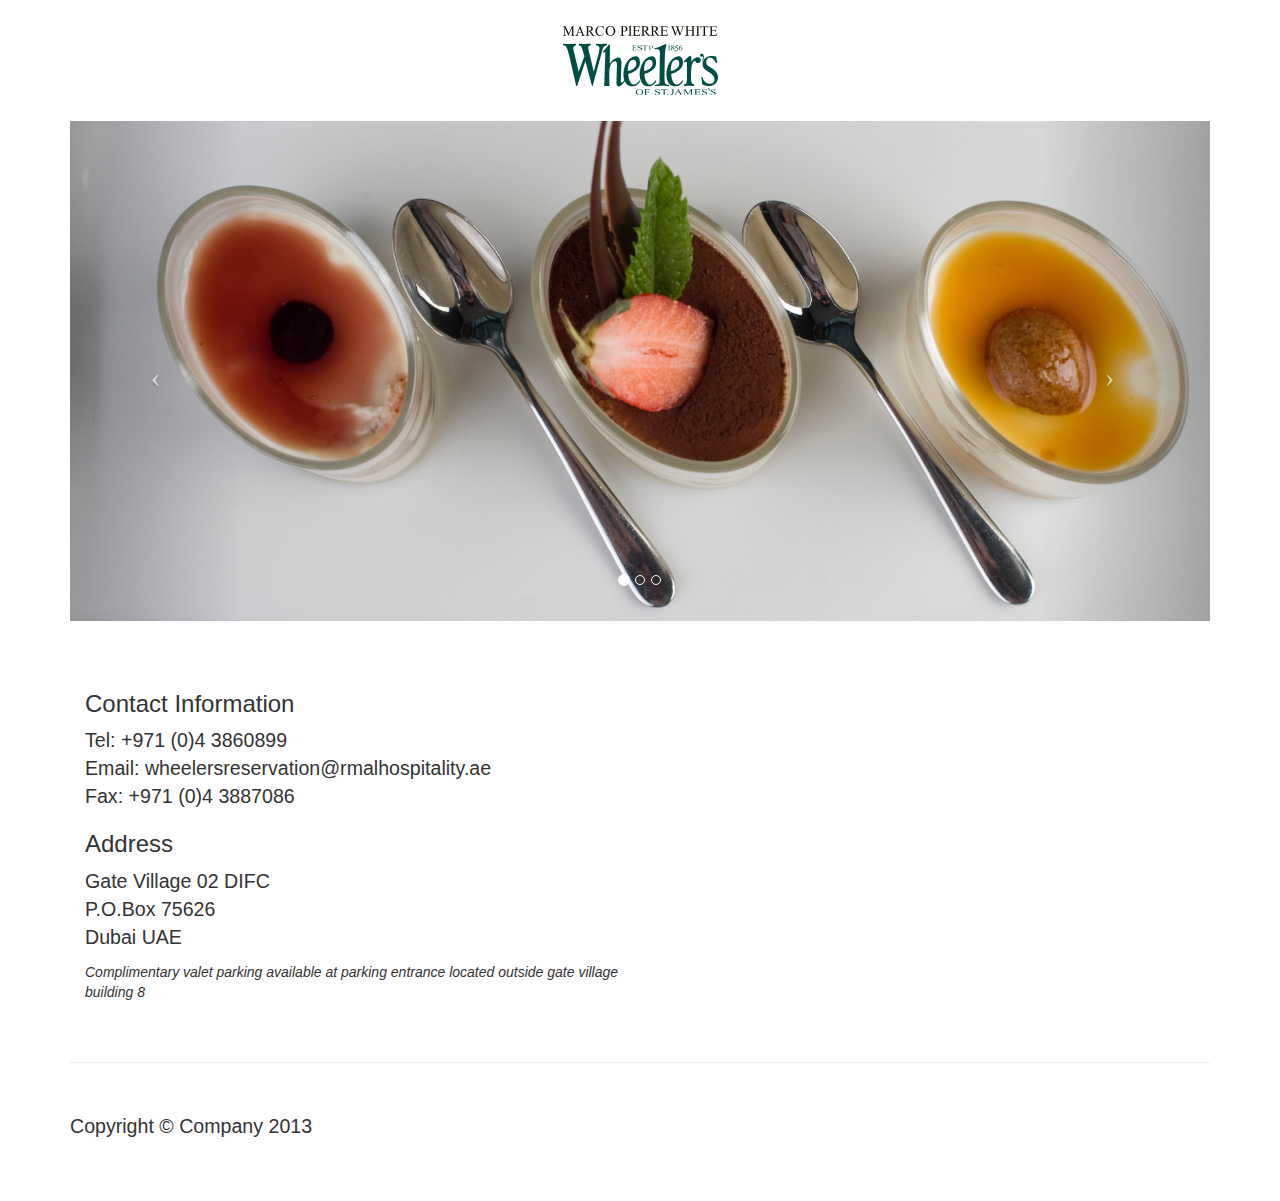
==== index.html @ 47264993 "added google map, fixed styles" ====
<!DOCTYPE html>
<html lang="en">

<head>
    <meta charset="utf-8">
    <meta name="viewport" content="width=device-width, initial-scale=1.0">
    <meta name="description" content="">

    <link rel="stylesheet" href="//brick.a.ssl.fastly.net/EB+Garamond:400,400i/Open+Sans:400,700">


    <title>Wheelers Dubai</title>

    <!-- Bootstrap core CSS -->
    <link href="css/bootstrap.css" rel="stylesheet">

    <!-- Add custom CSS here -->
    <link href="css/style.css" rel="stylesheet">
    <link rel="stylesheet" href="//brick.a.ssl.fastly.net/EB+Garamond:400,400i/Open+Sans:400,700">


</head>

<body>
<div class="text-center" style="padding: 26px;"><img width="155" src="logo.svg"></div>


<div class="container"><div id="myCarousel" class="carousel slide">
    <!-- Indicators -->
    <ol class="carousel-indicators">
        <li data-target="#myCarousel" data-slide-to="0" class="active"></li>
        <li data-target="#myCarousel" data-slide-to="1"></li>
        <li data-target="#myCarousel" data-slide-to="2"></li>
    </ol>

    <!-- Wrapper for slides -->
    <div class="carousel-inner">
        <div class="item active">
            <div class="fill" style="background-image:url('1.jpg');"></div>
            <div class="carousel-caption">
                <h1></h1>
            </div>
        </div>
        <div class="item">
            <div class="fill" style="background-image:url('2.jpg');"></div>
            <div class="carousel-caption">
                <h1></h1>
            </div>
        </div>
        <div class="item">
            <div class="fill" style="background-image:url('3.jpg');"></div>
            <div class="carousel-caption">
                <h1></h1>
            </div>
        </div>
    </div>

    <!-- Controls -->
    <a class="left carousel-control" href="#myCarousel" data-slide="prev">
        <span class="icon-prev"></span>
    </a>
    <a class="right carousel-control" href="#myCarousel" data-slide="next">
        <span class="icon-next"></span>
    </a>
</div></div>

<div class="container">

    <div class="row section">
        <div class="col-lg-6">
            <h3>Contact Information</h3>

            <p>

                Tel: +971 (0)4 3860899 <br>
                Email: wheelersreservation@rmalhospitality.ae<br>
                Fax: +971 (0)4 3887086<br>

            <h3>Address</h3>


            <p>
             Gate Village 02 DIFC<br>
            P.O.Box 75626<br>
            Dubai UAE<br>
            </p>
            <em>Complimentary valet parking available at parking entrance located outside gate village building
                8</em> </p>

        </div>
        <div class="col-lg-6">
           <div id="map">

           </div>
        </div>
    </div>

    <hr>

    <footer>
        <div class="row">
            <div class="col-lg-12">
                <p>Copyright &copy; Company 2013</p>
            </div>
        </div>
    </footer>

</div>
<!-- /.container -->

<!-- JavaScript -->
<script src="js/jquery-1.10.2.js"></script>
<script src="js/bootstrap.js"></script>

<!-- Script to Activate the Carousel -->
<script>
    $('.carousel').carousel({
        interval: 5000 //changes the speed
    })
    $(function () {
        if ($('#map').length) {
            var map = new GMaps({
                el: "#map",
                lat: 25.214769,
                lng: 55.280929,
                zoom: 16,
                scrollwheel: false,
                navigationControl: false,

                scaleControl: false,
                draggable: false,
                streetViewControl: false,
                mapTypeControl: false,
                keyboardShortcuts: false,
                panControl: false,
                zoomControlOptions: {
                    style: google.maps.ZoomControlStyle.SMALL

                },


                panControl: true,
                streetViewControl: false,
                mapTypeControl: false,
                overviewMapControl: false
            });

            var styles = [
                {
                    stylers: [
                        { hue: "#007565" },
                        { saturation: -75 }
                    ]
                }
            ];

            map.addStyle({
                styledMapName: "Styled Map",
                styles: styles,
                mapTypeId: "map_style"
            });

            map.setStyle("map_style");

            map.addMarker({

                lat: 25.214769,
                lng: 55.280929

            });
        }
    });

</script>
<script src="http://maps.google.com/maps/api/js?sensor=true"></script>

<script type="text/javascript" src="gmaps.js"></script>

</body>

</html>
---- css/style.css ----
html, body {
	height:100%;
    font-family: 'EB Garamond','Open Sans', 'Arial';
}

.carousel {
	height:500px;
}

.item,
.active,
.carousel-inner {
	height:100%;
}

.fill {
	width:100%;
	height:100%;
    color: #222222;
	background-position: center;
	background-size: cover;
}

.section {
	margin: 50px 0;
}

footer {
	margin: 50px 0;
}

p {
    font-size: 1.4em;
}


#map {
    width:100%;
    height: 310px;
}
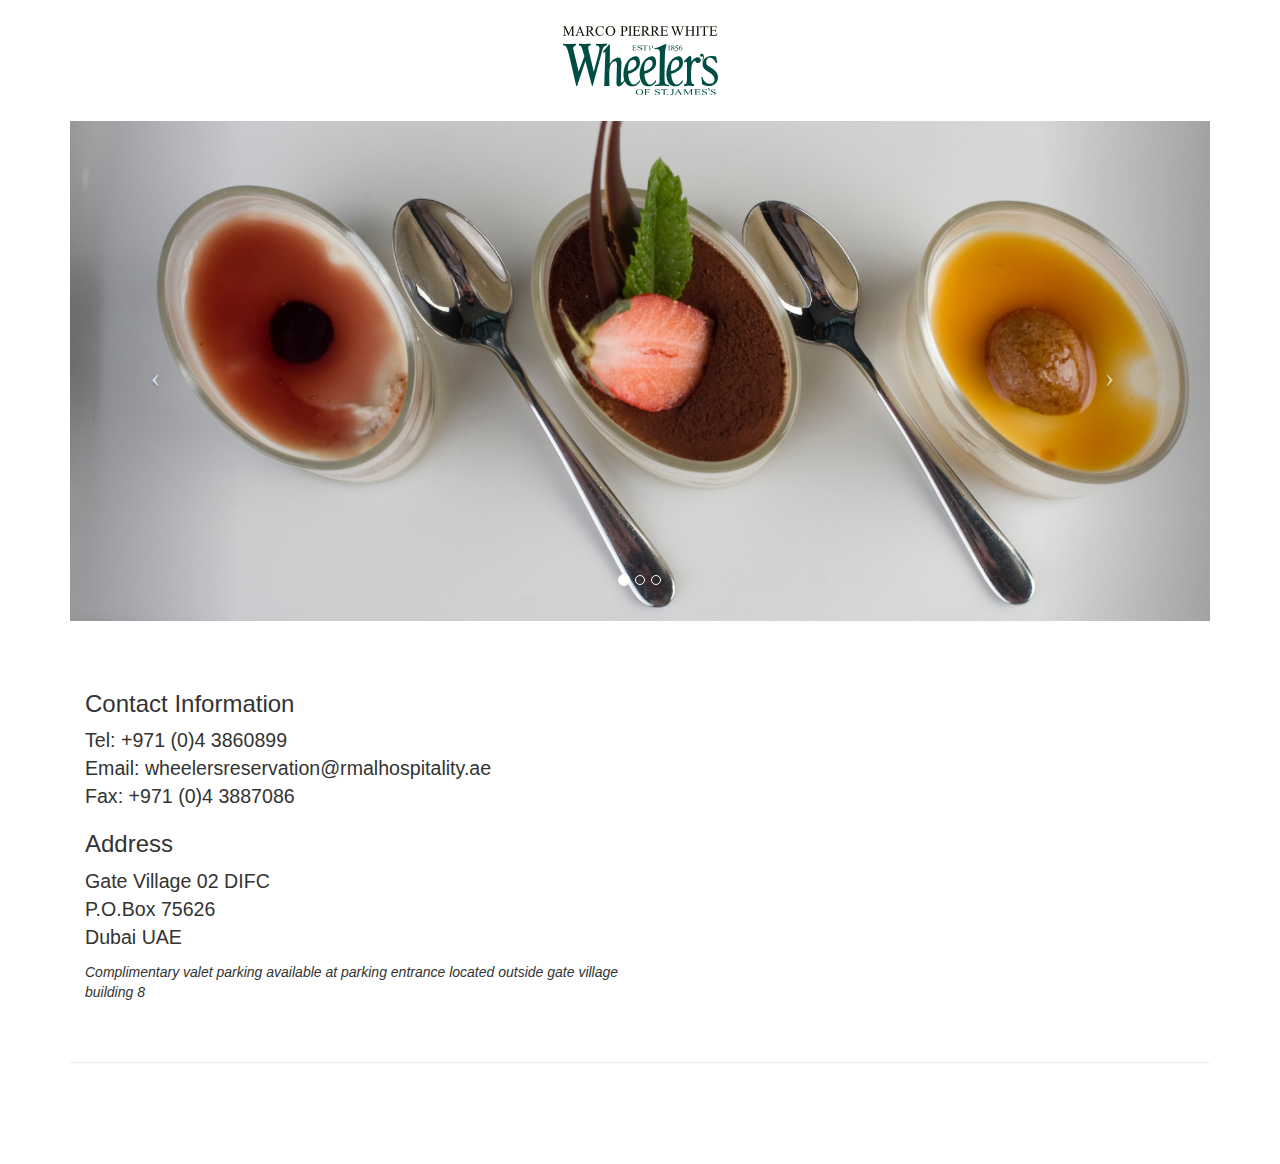
==== commit 070c78f4: "removed footer" ====
--- a/index.html
+++ b/index.html
@@ -100,7 +100,7 @@
     <footer>
         <div class="row">
             <div class="col-lg-12">
-                <p>Copyright &copy; Company 2013</p>
+                
             </div>
         </div>
     </footer>
